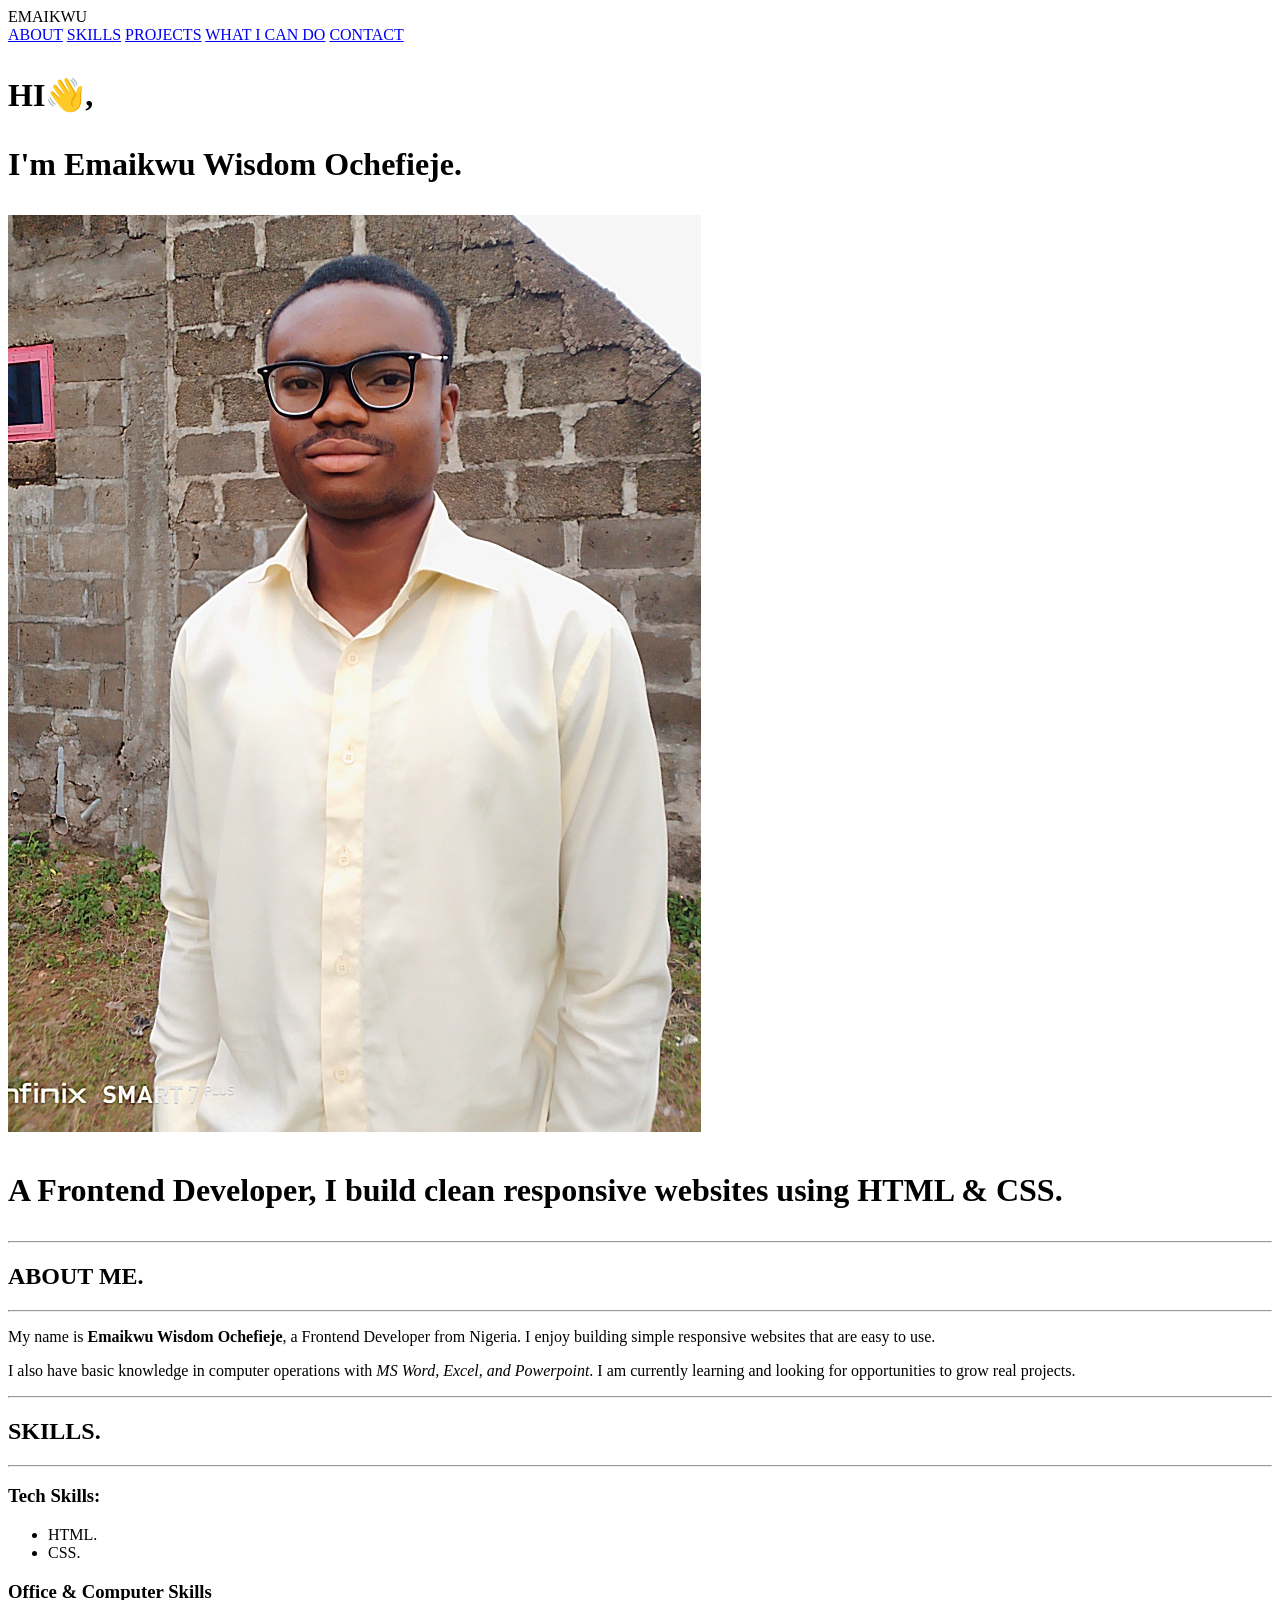
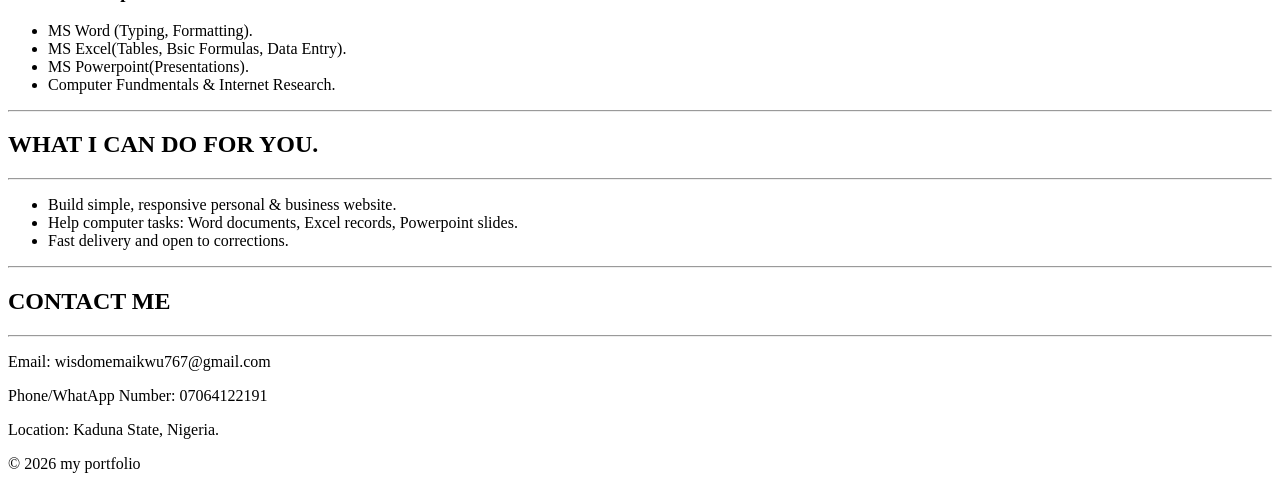
==== portfolio.html @ dc80ca0e "Add files via upload" ====
<!DOCTYPE html>
<html>
    <head>
        <title>My Portfolio</title>
        <link href="CSSPORT/portfolio.css" rel="stylesheet">
    </head>
     <meta charset="utf-8">
     
    <body>
     <div class="wrapper">   
            <header>
                <div class="logo"> EMAIKWU</div>
                <!-- logo will go here-->
                <nav class="nav">
                    <a href="#ABOUT ME">ABOUT</a>
                    <a href="#SKILLS">SKILLS</a>
                    <a href="#PROJECTS">PROJECTS</a>
                    <a href="#WHAT I CAN DO">WHAT I CAN DO</a>
                    <a href="#CONTACT ME">CONTACT</a>

                </nav>
                
            </header>
            <h1>
                <div class="intro">
                    <p>HI👋,</p>
                    <p> I'm Emaikwu Wisdom Ochefieje.</p>
                </div>
                <img class="profile" src="IMG_20250824_101138_411.jpg" alt="A picture of me">
                <div class="Des">
                    <p> A Frontend Developer, I build clean responsive websites using HTML & CSS.</p>
                </div>
            </h1>
            <hr>
             <div class="about">
                    <section id="ABOUT ME">
                            <h2> ABOUT ME.</h2>
                            <hr>
                                <div class="par">
                                        <p>My name is <strong>Emaikwu Wisdom Ochefieje</strong>, a Frontend Developer from Nigeria. I enjoy building simple responsive websites that are easy to use.</p>
                                        <p> I also have basic knowledge in computer operations with <em>MS Word, Excel, and Powerpoint</em>. I am currently learning and looking for opportunities to grow real projects.</p>
                                </div>        
                 </div>
                </section>
                <hr>
                <div class="skills">
                    <section id="SKILLS">
   
                        <h2>SKILLS.</h2>
                        <hr>
                                <h3>Tech Skills:</h3>
                                    <div class="par">
                                        <ul>
                                            <li>HTML.</li>
                                            <li>CSS.</li>
                                        </ul>
                                    </div>   
                    
                                <h3>Office & Computer Skills</h3>
                                    <div class="par">
                                        <ul>
                                            <li>MS Word (Typing, Formatting).</li>
                                            <li>MS Excel(Tables, Bsic Formulas, Data Entry).</li>
                                            <li> MS Powerpoint(Presentations).</li>
                                            <li> Computer Fundmentals & Internet Research.</li>
                                        </ul>
                                    </div>      
                    </section>
                </div>
                         
                <hr>
                <!-- project will be here-->
                <div class="what">
                    <section id="WHAT I CAN DO">
                        <h2>WHAT I CAN DO FOR YOU.</h2>
                        <hr>
                            <div class="par">
                                <ul>
                                    <li> Build simple, responsive personal & business website.</li>
                                    <li> Help computer tasks: Word documents, Excel records, Powerpoint slides.</li>
                                    <li> Fast delivery and open to corrections.</li>
                                </ul>
                            </div>   
                    </section>
                </div>
                <hr>
                <div class="contact">
                    <section id="CONTACT ME">
                        <h2> CONTACT ME</h2>
                        <hr>
                            <div class="par">
                                <p> Email: wisdomemaikwu767@gmail.com</p>
                                <p>Phone/WhatApp Number: 07064122191</p>
                                <p>Location: Kaduna State, Nigeria.</p>
                            </div>    
                    </section>
                </div>
            <footer>
                <div class="footer">
                    <p>&copy; 2026 my portfolio</p>
                </div>    
            </footer>
     </div>   
    </body>
</html>
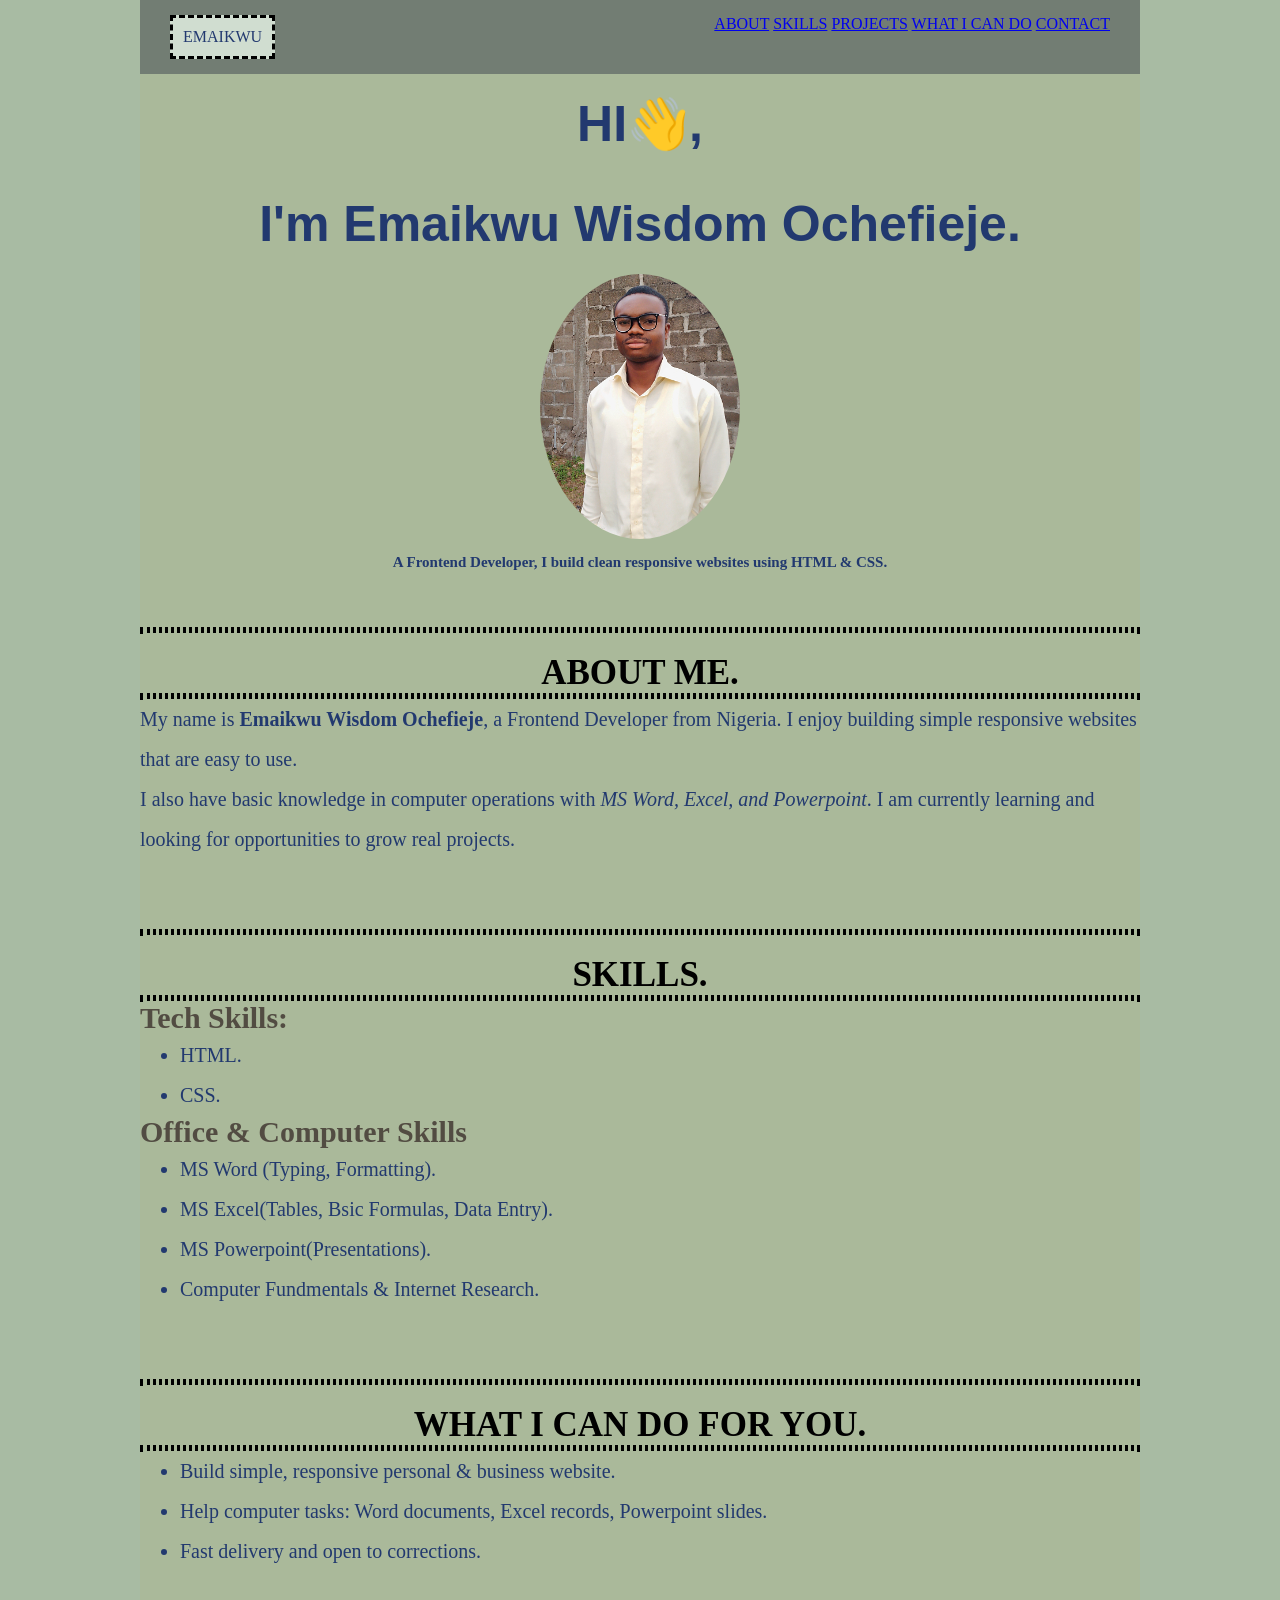
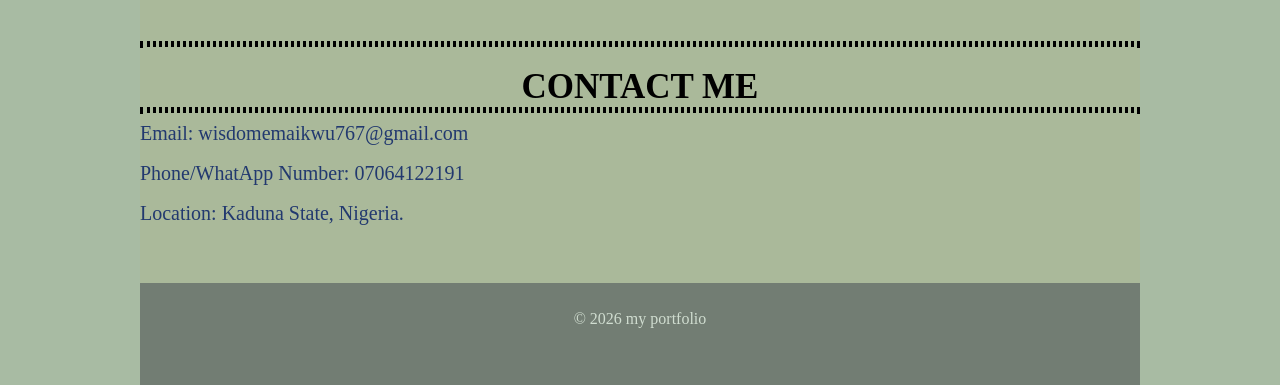
==== commit b84ca53a: "portfolio" ====
--- a/portfolio.html
+++ b/portfolio.html
@@ -1,105 +1,105 @@
-<!DOCTYPE html>
-<html>
-    <head>
-        <title>My Portfolio</title>
-        <link href="CSSPORT/portfolio.css" rel="stylesheet">
-    </head>
-     <meta charset="utf-8">
-     
-    <body>
-     <div class="wrapper">   
-            <header>
-                <div class="logo"> EMAIKWU</div>
-                <!-- logo will go here-->
-                <nav class="nav">
-                    <a href="#ABOUT ME">ABOUT</a>
-                    <a href="#SKILLS">SKILLS</a>
-                    <a href="#PROJECTS">PROJECTS</a>
-                    <a href="#WHAT I CAN DO">WHAT I CAN DO</a>
-                    <a href="#CONTACT ME">CONTACT</a>
-
-                </nav>
-                
-            </header>
-            <h1>
-                <div class="intro">
-                    <p>HI👋,</p>
-                    <p> I'm Emaikwu Wisdom Ochefieje.</p>
-                </div>
-                <img class="profile" src="IMG_20250824_101138_411.jpg" alt="A picture of me">
-                <div class="Des">
-                    <p> A Frontend Developer, I build clean responsive websites using HTML & CSS.</p>
-                </div>
-            </h1>
-            <hr>
-             <div class="about">
-                    <section id="ABOUT ME">
-                            <h2> ABOUT ME.</h2>
-                            <hr>
-                                <div class="par">
-                                        <p>My name is <strong>Emaikwu Wisdom Ochefieje</strong>, a Frontend Developer from Nigeria. I enjoy building simple responsive websites that are easy to use.</p>
-                                        <p> I also have basic knowledge in computer operations with <em>MS Word, Excel, and Powerpoint</em>. I am currently learning and looking for opportunities to grow real projects.</p>
-                                </div>        
-                 </div>
-                </section>
-                <hr>
-                <div class="skills">
-                    <section id="SKILLS">
-   
-                        <h2>SKILLS.</h2>
-                        <hr>
-                                <h3>Tech Skills:</h3>
-                                    <div class="par">
-                                        <ul>
-                                            <li>HTML.</li>
-                                            <li>CSS.</li>
-                                        </ul>
-                                    </div>   
-                    
-                                <h3>Office & Computer Skills</h3>
-                                    <div class="par">
-                                        <ul>
-                                            <li>MS Word (Typing, Formatting).</li>
-                                            <li>MS Excel(Tables, Bsic Formulas, Data Entry).</li>
-                                            <li> MS Powerpoint(Presentations).</li>
-                                            <li> Computer Fundmentals & Internet Research.</li>
-                                        </ul>
-                                    </div>      
-                    </section>
-                </div>
-                         
-                <hr>
-                <!-- project will be here-->
-                <div class="what">
-                    <section id="WHAT I CAN DO">
-                        <h2>WHAT I CAN DO FOR YOU.</h2>
-                        <hr>
-                            <div class="par">
-                                <ul>
-                                    <li> Build simple, responsive personal & business website.</li>
-                                    <li> Help computer tasks: Word documents, Excel records, Powerpoint slides.</li>
-                                    <li> Fast delivery and open to corrections.</li>
-                                </ul>
-                            </div>   
-                    </section>
-                </div>
-                <hr>
-                <div class="contact">
-                    <section id="CONTACT ME">
-                        <h2> CONTACT ME</h2>
-                        <hr>
-                            <div class="par">
-                                <p> Email: wisdomemaikwu767@gmail.com</p>
-                                <p>Phone/WhatApp Number: 07064122191</p>
-                                <p>Location: Kaduna State, Nigeria.</p>
-                            </div>    
-                    </section>
-                </div>
-            <footer>
-                <div class="footer">
-                    <p>&copy; 2026 my portfolio</p>
-                </div>    
-            </footer>
-     </div>   
-    </body>
+<!DOCTYPE html>
+<html>
+    <head>
+        <title>My Portfolio</title>
+        <link href="CSSPORT/portfolio.css" rel="stylesheet">
+    </head>
+     <meta charset="utf-8">
+     
+    <body>
+     <div class="wrapper">   
+            <header>
+                <div class="logo"> EMAIKWU</div>
+                <!-- logo will go here-->
+                <nav class="nav">
+                    <a href="#ABOUT ME">ABOUT</a>
+                    <a href="#SKILLS">SKILLS</a>
+                    <a href="#PROJECTS">PROJECTS</a>
+                    <a href="#WHAT I CAN DO">WHAT I CAN DO</a>
+                    <a href="#CONTACT ME">CONTACT</a>
+
+                </nav>
+                
+            </header>
+            <h1>
+                <div class="intro">
+                    <p>HI👋,</p>
+                    <p> I'm Emaikwu Wisdom Ochefieje.</p>
+                </div>
+                <img class="profile" src="IMG_20250824_101138_411.jpg" alt="A picture of me">
+                <div class="Des">
+                    <p> A Frontend Developer, I build clean responsive websites using HTML & CSS.</p>
+                </div>
+            </h1>
+            <hr>
+             <div class="about">
+                    <section id="ABOUT ME">
+                            <h2> ABOUT ME.</h2>
+                            <hr>
+                                <div class="par">
+                                        <p>My name is <strong>Emaikwu Wisdom Ochefieje</strong>, a Frontend Developer from Nigeria. I enjoy building simple responsive websites that are easy to use.</p>
+                                        <p> I also have basic knowledge in computer operations with <em>MS Word, Excel, and Powerpoint</em>. I am currently learning and looking for opportunities to grow real projects.</p>
+                                </div>        
+                 </div>
+                </section>
+                <hr>
+                <div class="skills">
+                    <section id="SKILLS">
+   
+                        <h2>SKILLS.</h2>
+                        <hr>
+                                <h3>Tech Skills:</h3>
+                                    <div class="par">
+                                        <ul>
+                                            <li>HTML.</li>
+                                            <li>CSS.</li>
+                                        </ul>
+                                    </div>   
+                    
+                                <h3>Office & Computer Skills</h3>
+                                    <div class="par">
+                                        <ul>
+                                            <li>MS Word (Typing, Formatting).</li>
+                                            <li>MS Excel(Tables, Bsic Formulas, Data Entry).</li>
+                                            <li> MS Powerpoint(Presentations).</li>
+                                            <li> Computer Fundmentals & Internet Research.</li>
+                                        </ul>
+                                    </div>      
+                    </section>
+                </div>
+                         
+                <hr>
+                <!-- project will be here-->
+                <div class="what">
+                    <section id="WHAT I CAN DO">
+                        <h2>WHAT I CAN DO FOR YOU.</h2>
+                        <hr>
+                            <div class="par">
+                                <ul>
+                                    <li> Build simple, responsive personal & business website.</li>
+                                    <li> Help computer tasks: Word documents, Excel records, Powerpoint slides.</li>
+                                    <li> Fast delivery and open to corrections.</li>
+                                </ul>
+                            </div>   
+                    </section>
+                </div>
+                <hr>
+                <div class="contact">
+                    <section id="CONTACT ME">
+                        <h2> CONTACT ME</h2>
+                        <hr>
+                            <div class="par">
+                                <p> Email: wisdomemaikwu767@gmail.com</p>
+                                <p>Phone/WhatApp Number: 07064122191</p>
+                                <p>Location: Kaduna State, Nigeria.</p>
+                            </div>    
+                    </section>
+                </div>
+            <footer>
+                <div class="footer">
+                    <p>&copy; 2026 my portfolio</p>
+                </div>    
+            </footer>
+     </div>   
+    </body>
 </html>
--- a/CSSPORT/portfolio.css
+++ b/CSSPORT/portfolio.css
@@ -0,0 +1,99 @@
+*{
+    margin: 0;
+    box-sizing: border-box;
+}
+body{
+    background-color:#A8BBA3;
+}
+header{
+    display: flex;
+    justify-content: space-between;
+    gap: 25px;
+    padding: 15px 30px;
+    background-color: #727D73;
+}
+html{
+    scroll-behavior: smooth;
+}
+p{
+    color: #22396F;
+    line-height: 2;
+    
+}
+footer{
+    background-color: #727D73;
+    padding: 20px;
+    padding-bottom: 50px;
+    p{
+        color:#D0DDD0 ;
+    }
+    text-align: center;
+    margin: 0;
+}
+h1{
+    text-align: center;
+    margin-bottom: 50px;
+}
+ul{
+   color: #22396F; 
+   line-height: 2;
+
+}
+h3{
+    color: #524C42;
+}
+.profile{
+    border-radius: 50%;
+    width: 200px;
+}
+.intro{
+    font-family: "Oswald", sans-serif;
+    font-size: 50px;
+}
+.Des{
+    font-family: "Playwrite CA Guides", cursive;
+    font-size: 15px;
+}
+h2{
+    font-size: 35px;
+    text-align: center;
+}
+h3{
+    font-size: 30px;
+}
+.par{
+    font-size: 20px;
+}
+.wrapper{
+    max-inline-size: 1000px;
+    margin-inline: auto;
+    background-color: #AAB99A;
+}
+.skills{
+    margin-bottom: 70px;
+    margin-top:20px;
+}
+.about{
+    margin-bottom: 70px;
+    margin-top:20px;
+}
+.what{
+    margin-bottom: 70px;
+    margin-top:20px;
+}
+.contact{
+    margin-bottom: 50px;
+    margin-top:20px;
+}
+a:hover{
+    color: #D0DDD0;
+}
+hr{
+    border: dotted;
+}
+.logo{
+    padding: 10px;
+    border: black dashed;
+    background-color:#D0DDD0;
+    color: #22396F;
+}
